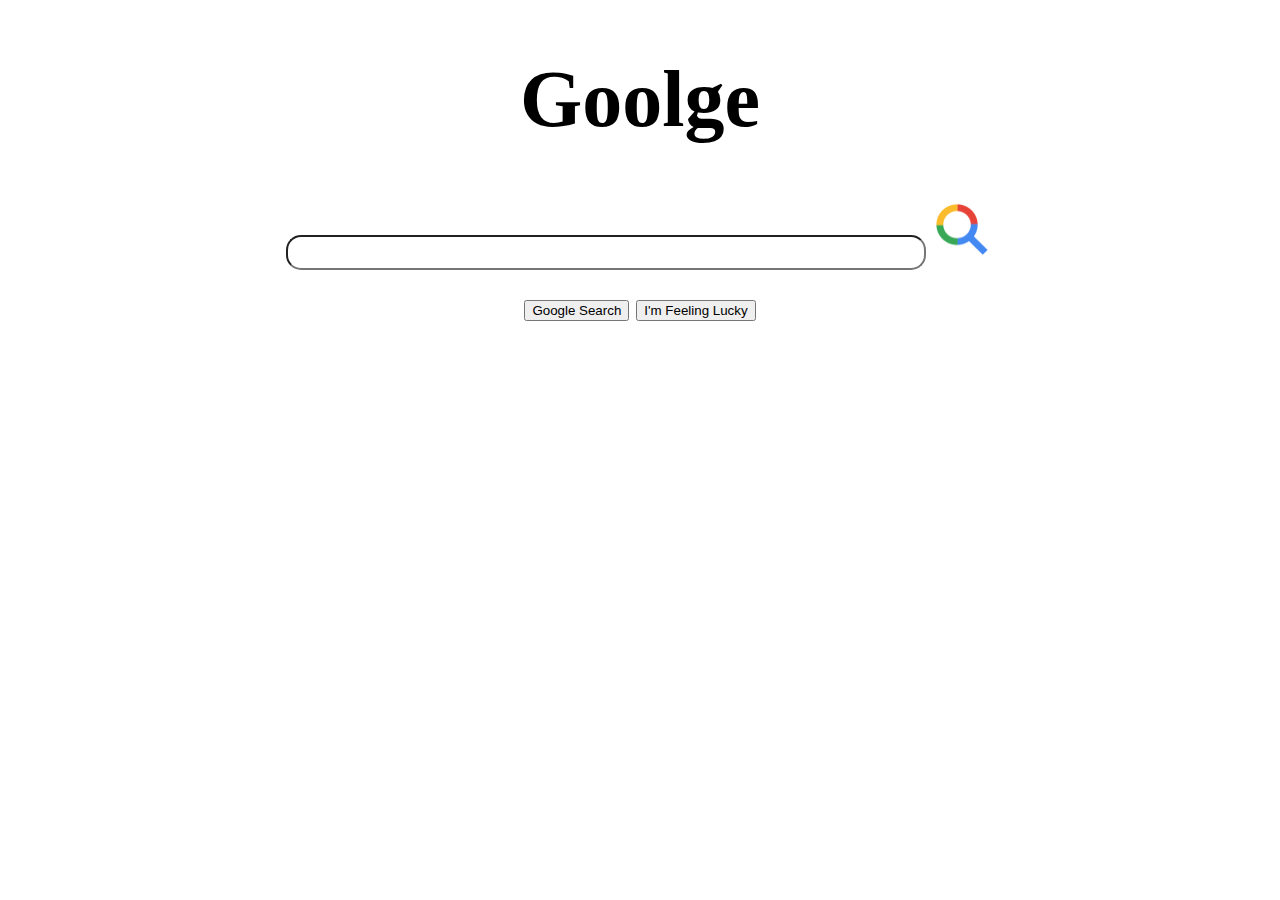
==== index.html @ 0fe24693 "Add files via upload" ====
<!DOCTYPE html>
<html lang="en">
    <head>
        <title>Project 0</title>
        <link rel="stylesheet" href="index.css">
    </head>
    <body>
        <!--ici sera tout mes éléments qui sont dans mon header-->
        <header>

        </header>
        
        <!--les éléments du formulaire je crois-->
        <div class="google">
            <h1>Goolge</h1>
        <form action="https://google.com/search">
            
            <div class="search-container">
            <input type="text" name="q" class="text"  >
            <img src="search.png" alt="logo"  width="5%" class="search">
        </div>

        <div class="both">
            <input type="submit" value="Google Search">
            <input type="submit" value="I'm Feeling Lucky">
        </div>
        </form>
    </div>
    </body>
</html>
---- index.css ----
.google {
  text-align: center;
}

.google > h1 {
  font-size: 80px;
}

.both {
  margin-top: 20px;
  font-size: 28px;
}

.text {
  border-top-left-radius: 15px;
  border-top-right-radius: 15px;
  border-bottom-left-radius: 15px;
  border-bottom-right-radius: 15px;
  width: 50%;
  font-size: 25px;
}

.search {
  right: 10px;
}

.search-container {
   position: relative; 
   align-items: center; 
  }
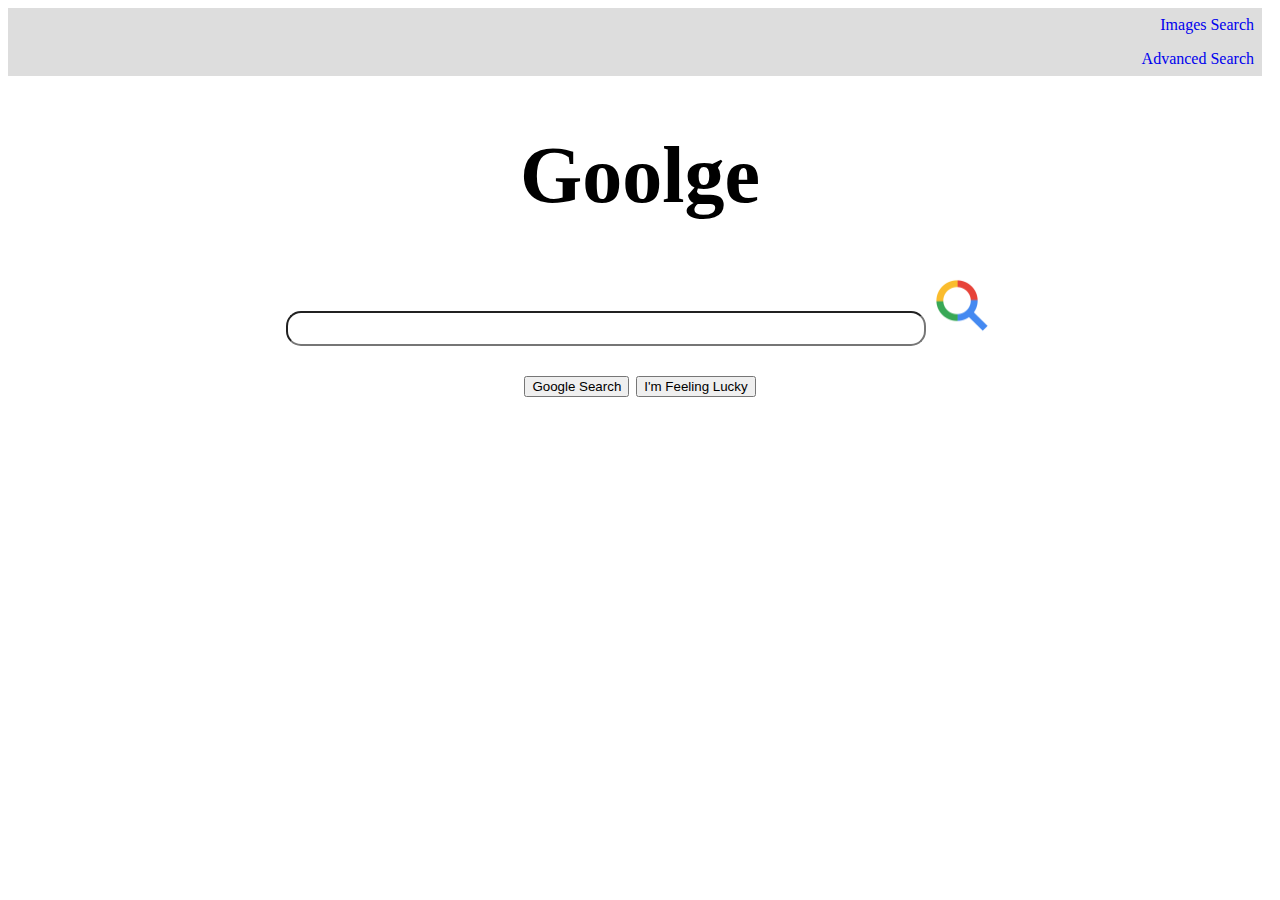
==== commit 1b3109ff: "Add files via upload" ====
--- a/index.html
+++ b/index.html
@@ -7,7 +7,12 @@
     <body>
         <!--ici sera tout mes éléments qui sont dans mon header-->
         <header>
+            <div class="nav">
+        <a href="https://www.google.com/imghp?hl=en&authuser=0&ogbl">Images Search</a>
 
+       
+        <a href="advanced.html">Advanced Search</a>
+    </div>
         </header>
         
         <!--les éléments du formulaire je crois-->
--- a/index.css
+++ b/index.css
@@ -27,4 +27,21 @@
 .search-container {
    position: relative; 
    align-items: center; 
-  }+  }
+
+  header {
+    text-align: right;
+    
+  }
+
+.nav a {
+  margin-right: 10px;
+  display: block;
+  padding: 8px;
+  background-color: #dddddd;
+  text-decoration: none;
+}
+
+.nav a:hover {
+  background-color: blue;
+}